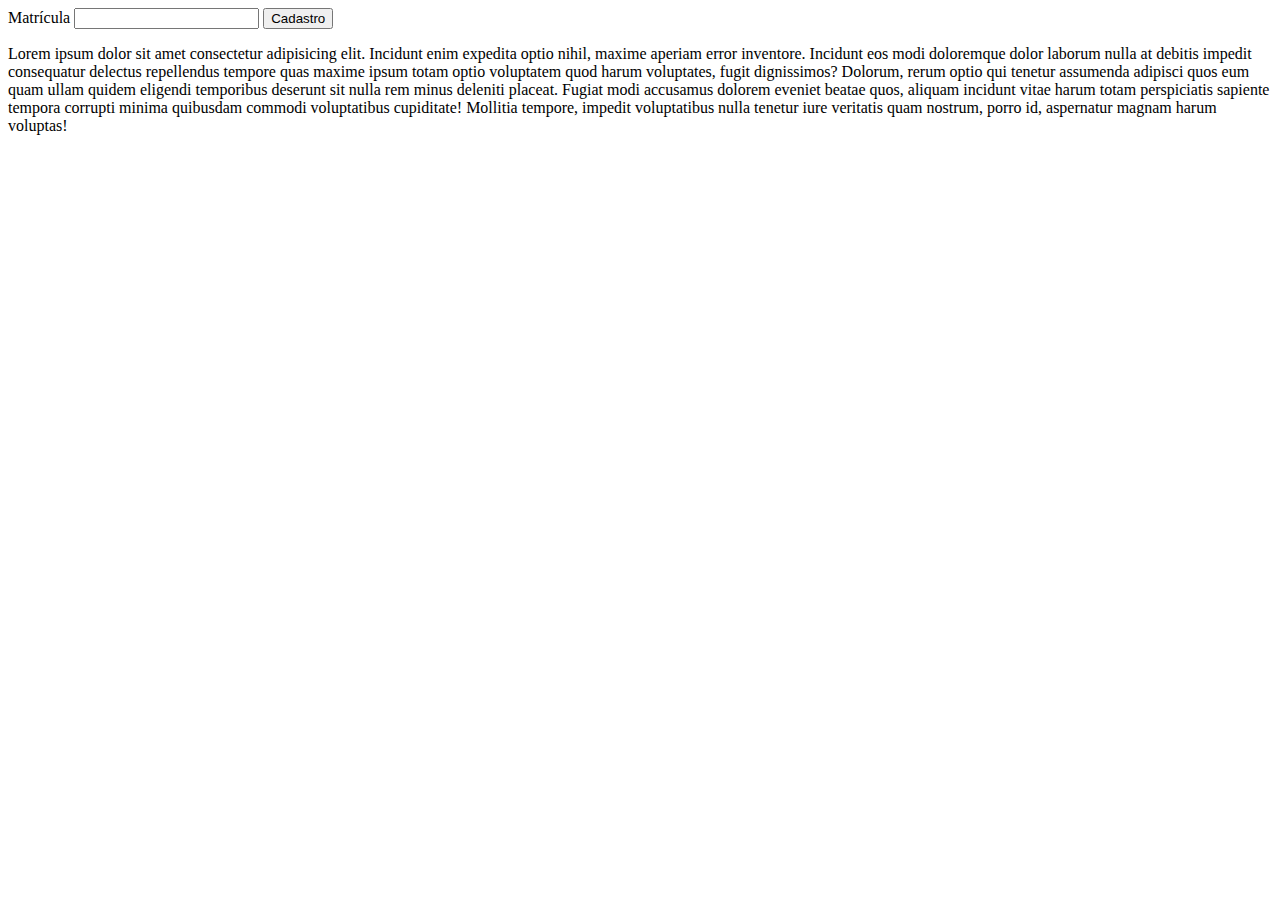
==== semana 8/sobre.html @ d0b63c2c "Adicionando a página inicial, o Sobre" ====
<!DOCTYPE html>
<html lang="en">
<head>
    <meta charset="UTF-8">
    <meta name="viewport" content="width=device-width, initial-scale=1.0">
    <title>EVENTO</title>
</head>
<body>
    <!-- navegação -->
    <nav>
        <div class="container_nav">
            <form action="">
                <label for="mat_senha">Matrícula</label>
                <input id="mat_senha" type="text" name="matricula" value="">
                
                <input type="submit" value="Cadastro">
            </form>
        </div>
    </nav>

    <main>
        <div id="container-sobre">
            <p>Lorem ipsum dolor sit amet consectetur adipisicing elit. Incidunt enim expedita optio nihil, maxime aperiam error inventore. Incidunt eos modi doloremque dolor laborum nulla at debitis impedit consequatur delectus repellendus tempore quas maxime ipsum totam optio voluptatem quod harum voluptates, fugit dignissimos? Dolorum, rerum optio qui tenetur assumenda adipisci quos eum quam ullam quidem eligendi temporibus deserunt sit nulla rem minus deleniti placeat. Fugiat modi accusamus dolorem eveniet beatae quos, aliquam incidunt vitae harum totam perspiciatis sapiente tempora corrupti minima quibusdam commodi voluptatibus cupiditate! Mollitia tempore, impedit voluptatibus nulla tenetur iure veritatis quam nostrum, porro id, aspernatur magnam harum voluptas!</p>
        </div>
    </main>
    <!-- sobre -->
</body>
</html>
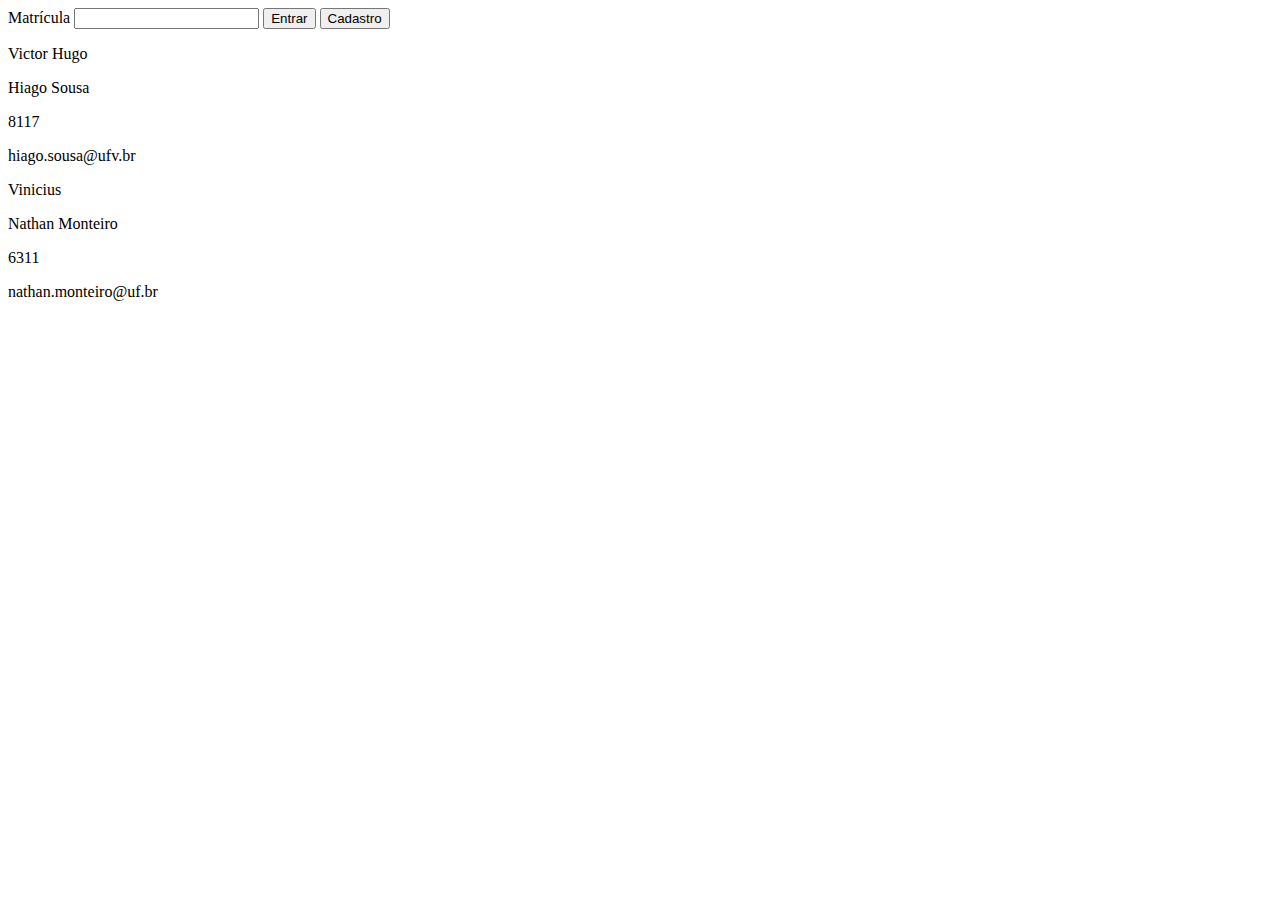
==== commit ef14e1dd: "Modificações na organização do Sobre" ====
--- a/semana 8/sobre.html
+++ b/semana 8/sobre.html
@@ -1,28 +1,53 @@
 <!DOCTYPE html>
-<html lang="en">
+<html lang="pt-BR">
 <head>
     <meta charset="UTF-8">
     <meta name="viewport" content="width=device-width, initial-scale=1.0">
     <title>EVENTO</title>
 </head>
 <body>
-    <!-- navegação -->
-    <nav>
-        <div class="container_nav">
-            <form action="">
-                <label for="mat_senha">Matrícula</label>
-                <input id="mat_senha" type="text" name="matricula" value="">
-                
-                <input type="submit" value="Cadastro">
-            </form>
-        </div>
-    </nav>
+    <main>
+        <section id="login_e_cadastro">
+            <div class="container_login_cad">
+                <form action="">
+                    <label for="mat_senha">Matrícula</label>
+                    <input id="mat_senha" type="text" name="matricula" value="">
+                    <input type="submit" value="Entrar">
+    
+                    <input type="submit" value="Cadastro">
+                </form>
+            </div>
+        </section>
 
-    <main>
-        <div id="container-sobre">
-            <p>Lorem ipsum dolor sit amet consectetur adipisicing elit. Incidunt enim expedita optio nihil, maxime aperiam error inventore. Incidunt eos modi doloremque dolor laborum nulla at debitis impedit consequatur delectus repellendus tempore quas maxime ipsum totam optio voluptatem quod harum voluptates, fugit dignissimos? Dolorum, rerum optio qui tenetur assumenda adipisci quos eum quam ullam quidem eligendi temporibus deserunt sit nulla rem minus deleniti placeat. Fugiat modi accusamus dolorem eveniet beatae quos, aliquam incidunt vitae harum totam perspiciatis sapiente tempora corrupti minima quibusdam commodi voluptatibus cupiditate! Mollitia tempore, impedit voluptatibus nulla tenetur iure veritatis quam nostrum, porro id, aspernatur magnam harum voluptas!</p>
-        </div>
+        <section id="sobre">
+            <div id="container-sobre">
+                <div class="container_info">
+                    <div class="container_text_info">
+                        <p class="nome">Victor Hugo</p>
+                        <p class="matricula"></p>
+                        <p class="email"></p>
+                    </div>
+                </div>
+
+                <div class="container_text_info">
+                    <p class="nome">Hiago Sousa</p>
+                    <p class="matricula">8117</p>
+                    <p class="email">hiago.sousa@ufv.br</p>
+                </div>
+
+                <div class="container_text_info">
+                    <p class="nome">Vinicius</p>
+                    <p class="matricula"></p>
+                    <p class="email"></p>
+                </div>
+
+                <div class="container_text_info">
+                    <p class="nome">Nathan Monteiro</p>
+                    <p class="matricula">6311</p>
+                    <p class="email">nathan.monteiro@uf.br</p>
+                </div>
+            </div>
+        </section>
     </main>
-    <!-- sobre -->
 </body>
 </html>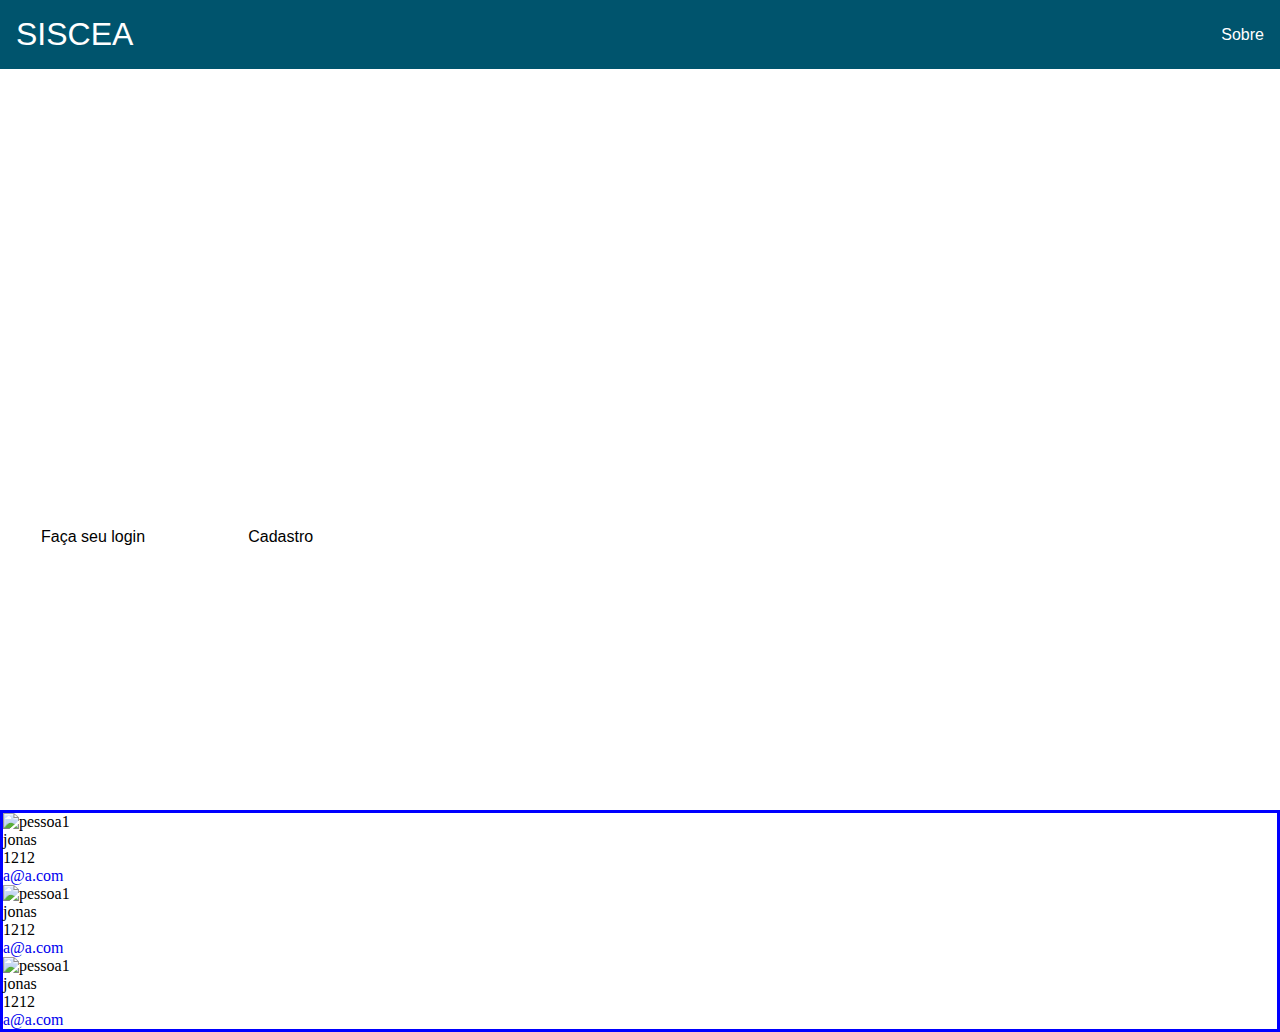
==== commit 5d908060: "Página Inicial adicionada. Ainda falta colocar o sobre dos integrantes do grupo. Adicionado também p" ====
--- a/semana 8/sobre.html
+++ b/semana 8/sobre.html
@@ -3,51 +3,55 @@
 <head>
     <meta charset="UTF-8">
     <meta name="viewport" content="width=device-width, initial-scale=1.0">
+    <link rel="stylesheet" href="./estilos/sobre.css">
     <title>EVENTO</title>
 </head>
 <body>
-    <main>
-        <section id="login_e_cadastro">
-            <div class="container_login_cad">
-                <form action="">
-                    <label for="mat_senha">Matrícula</label>
-                    <input id="mat_senha" type="text" name="matricula" value="">
-                    <input type="submit" value="Entrar">
-    
-                    <input type="submit" value="Cadastro">
-                </form>
+    <div class="container_top">
+        <nav>
+            <ul>
+                <li><a href="./sobre.html">SISCEA</a></li>
+                <li><a class="about_link" href="#about">Sobre</a></li>
+            </ul>
+        </nav>
+    </div>
+    <div class="container_middle">
+        <section id="hero">
+            <h1 class="title">Sistema de Controle de Eventos Acadêmicos</h1>
+            <div class="container_links">
+                <p class="text">Ainda não possui conta?<a href="login.php">Faça seu login</a></p>
+                <p class="text">Precisa verificar algo?<a href="crud.php">Cadastro</a></p>
             </div>
         </section>
 
-        <section id="sobre">
-            <div id="container-sobre">
-                <div class="container_info">
-                    <div class="container_text_info">
-                        <p class="nome">Victor Hugo</p>
-                        <p class="matricula"></p>
-                        <p class="email"></p>
-                    </div>
+        <section id="about">
+            <div class="container_info">
+                <img src="" alt="pessoa1" class="profile_pic">
+                <div class="container_text_info">
+                    <p class="nome">jonas</p>
+                    <p class="matricula">1212</p>
+                    <a href="mailto:">a@a.com</a>
                 </div>
+            </div>
 
+            <div class="container_info">
+                <img src="" alt="pessoa1" class="profile_pic">
                 <div class="container_text_info">
-                    <p class="nome">Hiago Sousa</p>
-                    <p class="matricula">8117</p>
-                    <p class="email">hiago.sousa@ufv.br</p>
+                    <p class="nome">jonas</p>
+                    <p class="matricula">1212</p>
+                    <a href="mailto:">a@a.com</a>
                 </div>
+            </div>
 
+            <div class="container_info">
+                <img src="" alt="pessoa1" class="profile_pic">
                 <div class="container_text_info">
-                    <p class="nome">Vinicius</p>
-                    <p class="matricula"></p>
-                    <p class="email"></p>
-                </div>
-
-                <div class="container_text_info">
-                    <p class="nome">Nathan Monteiro</p>
-                    <p class="matricula">6311</p>
-                    <p class="email">nathan.monteiro@uf.br</p>
+                    <p class="nome">jonas</p>
+                    <p class="matricula">1212</p>
+                    <a href="mailto:">a@a.com</a>
                 </div>
             </div>
         </section>
-    </main>
+    </div>
 </body>
 </html>--- a/semana 8/estilos/sobre.css
+++ b/semana 8/estilos/sobre.css
@@ -0,0 +1,116 @@
+/* ---------- PÁGINA DO SOBRE ---------- */
+/*CSS RESET*/
+* {
+    margin: 0;
+    padding: 0;
+    box-sizing: border-box;
+
+    text-decoration: none;
+    list-style-type: none;
+}
+
+:root {
+    --w: white;
+    --b: black;
+    --mainTitleFont: 'Franklin Gothic Medium', 'Arial Narrow', Arial, sans-serif;
+    --mainSubTextFont: 'Gill Sans', 'Gill Sans MT', Calibri, 'Trebuchet MS', sans-serif;
+
+    --bgColor: #00546D;
+}
+
+/* ---------- NAV ---------- */
+.container_top {
+    background-color: var(--bgColor);
+    padding: 1em;
+
+    position: fixed;
+    width: 100%;
+}
+
+.container_top nav ul {
+    display: flex;
+    align-items: center;
+    justify-content: space-between;
+}
+
+ul li a {
+    color: var(--w);
+    font-size: 2em;
+    font-family: var(--mainTitleFont);
+}
+
+ul li .about_link {
+    font-size: 1em;
+    font-family: Arial, Helvetica, sans-serif;
+}
+
+ul li .about_link:hover {
+    font-weight: bold;
+    /* transition: font-weight .3s; */
+}
+
+
+/* ---------- HERO ---------- */
+.container_middle > #hero {
+    min-height: 90vh;
+    background-image: url("../imagens/the-climate-reality-project-hands.jpg");
+    background-position: center;
+    background-repeat: no-repeat;
+    background-size: cover;
+
+    display: flex;
+    justify-content: center;
+    flex-direction: column;
+}
+
+#hero {
+    display: flex;
+}
+
+#hero .title {
+    width: 11em;
+    margin-left: .5em;
+
+    font-size: 4em;
+    font-family: var(--mainTitleFont);
+    color: var(--w);
+}
+
+#hero .container_links {
+    margin-top: 1em;
+    display: flex;
+}
+
+#hero .container_links .text {
+    display: flex;
+    flex-direction: column;
+
+    margin-left: 2em;
+
+    font-family: var(--mainSubTextFont);
+    color: var(--w);
+}
+
+.text > a {
+    margin-top: .5em;
+    padding: .5em;
+
+    border: .01em solid var(--w);
+    background-color: var(--w);
+    
+    color: var(--b);
+}
+
+.text > a:hover {
+    background-color: var(--b);
+    border: .01em solid var(--w);
+    
+    color: var(--w);
+
+    transition: background-color .2s, color .2s;
+}
+
+/* ---------- SOBRE ---------- */
+.container_middle > #about {
+    border: 3px solid blue;
+}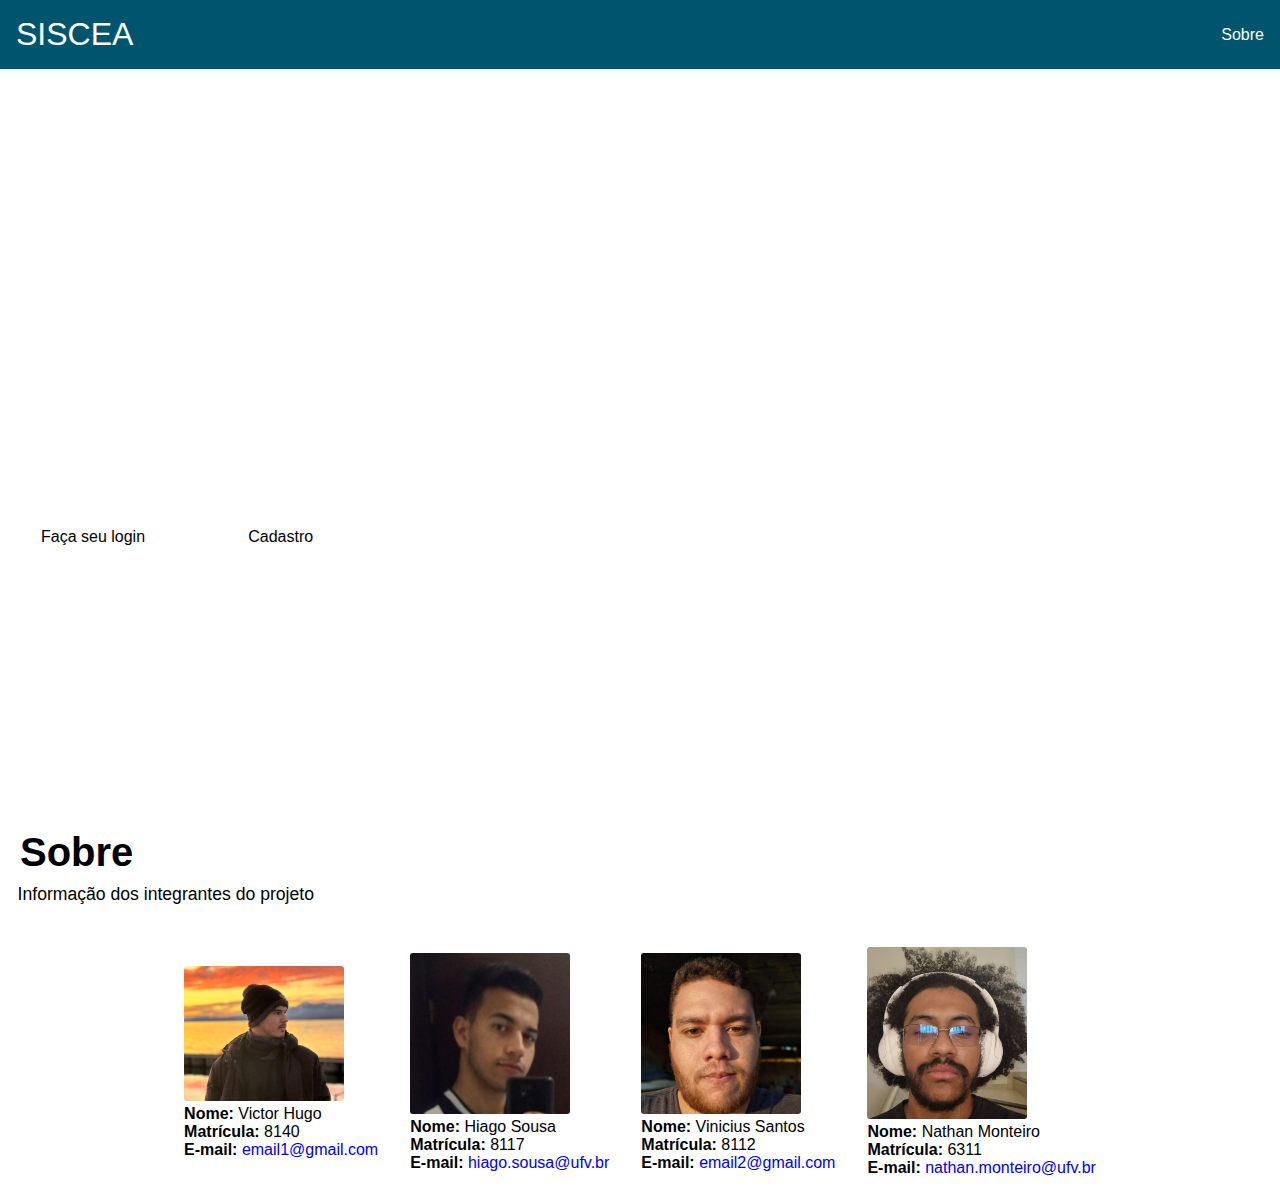
==== commit b1827e38: "Finalização da Página Sobre" ====
--- a/semana 8/sobre.html
+++ b/semana 8/sobre.html
@@ -25,30 +25,43 @@
         </section>
 
         <section id="about">
-            <div class="container_info">
-                <img src="" alt="pessoa1" class="profile_pic">
-                <div class="container_text_info">
-                    <p class="nome">jonas</p>
-                    <p class="matricula">1212</p>
-                    <a href="mailto:">a@a.com</a>
+            <h2 class="title_about">Sobre</h2>
+            <p class="about_desc">Informação dos integrantes do projeto</p>
+            <div class="flex">
+                <div class="container_info">
+                    <img src="./imagens/victor-profile-pic.png" alt="Integrante 1" class="profile_pic">
+                    <div class="container_text_info">
+                        <p class="info"><span>Nome:</span> Victor Hugo</p>
+                        <p class="info"><span>Matrícula:</span> 8140</p>
+                        <p class="info"><span>E-mail:</span> <a href="mailto:">email1@gmail.com</a></p>
+                    </div>
                 </div>
-            </div>
 
-            <div class="container_info">
-                <img src="" alt="pessoa1" class="profile_pic">
-                <div class="container_text_info">
-                    <p class="nome">jonas</p>
-                    <p class="matricula">1212</p>
-                    <a href="mailto:">a@a.com</a>
+                <div class="container_info">
+                    <img src="./imagens/hiago-profile-pic.png" alt="Integrante 2" class="profile_pic">
+                    <div class="container_text_info">
+                        <p class="info"><span>Nome:</span> Hiago Sousa</p>
+                        <p class="info"><span>Matrícula:</span> 8117</p>
+                        <p class="info"><span>E-mail:</span> <a href="mailto:">hiago.sousa@ufv.br</a></p>
+                    </div>
                 </div>
-            </div>
 
-            <div class="container_info">
-                <img src="" alt="pessoa1" class="profile_pic">
-                <div class="container_text_info">
-                    <p class="nome">jonas</p>
-                    <p class="matricula">1212</p>
-                    <a href="mailto:">a@a.com</a>
+                <div class="container_info">
+                    <img src="./imagens/vinicius-profile-pic.png" alt="Integrante 3" class="profile_pic">
+                    <div class="container_text_info">
+                        <p class="info"><span>Nome:</span> Vinicius Santos</p>
+                        <p class="info"><span>Matrícula:</span> 8112</p>
+                        <p class="info"><span>E-mail:</span> <a href="mailto:">email2@gmail.com</a></p>
+                    </div>
+                </div>
+
+                <div class="container_info">
+                    <img src="./imagens/nathan-profile-pic.jpg" alt="Integrante 4" class="profile_pic">
+                    <div class="container_text_info">
+                        <p class="info"><span>Nome:</span> Nathan Monteiro</p>
+                        <p class="info"><span>Matrícula:</span> 6311</p>
+                        <p class="info"><span>E-mail:</span> <a href="mailto:">nathan.monteiro@ufv.br</a></p>
+                    </div>
                 </div>
             </div>
         </section>
--- a/semana 8/estilos/sobre.css
+++ b/semana 8/estilos/sobre.css
@@ -7,6 +7,8 @@
 
     text-decoration: none;
     list-style-type: none;
+
+    scroll-behavior: smooth;
 }
 
 :root {
@@ -48,7 +50,6 @@
     font-weight: bold;
     /* transition: font-weight .3s; */
 }
-
 
 /* ---------- HERO ---------- */
 .container_middle > #hero {
@@ -112,5 +113,42 @@
 
 /* ---------- SOBRE ---------- */
 .container_middle > #about {
-    border: 3px solid blue;
+    /* border: 3px solid blue; */
+}
+
+#about .flex {
+    display: flex;
+    justify-content: center;
+    align-items: center;
+}
+
+.container_info {
+    padding: 1em;
+}
+
+#about .title_about {
+    /* margin: .5em 0 0 1em; */
+    padding: .5em 0 0 .5em;
+
+    font-size: 2.5em;
+    font-family: var(--mainTitleFont);
+}
+
+#about .about_desc {
+    margin: .5em 0 1.5em 1em;
+    font-family: var(--mainSubTextFont);
+    font-size: 1.1em;
+}
+
+.container_info .profile_pic {
+    width: 10em;
+    border-radius: 3px;
+}
+
+.container_info .container_text_info .info {
+    font-family: var(--mainSubTextFont);
+}
+
+.container_info .container_text_info .info span {
+    font-weight: 700;
 }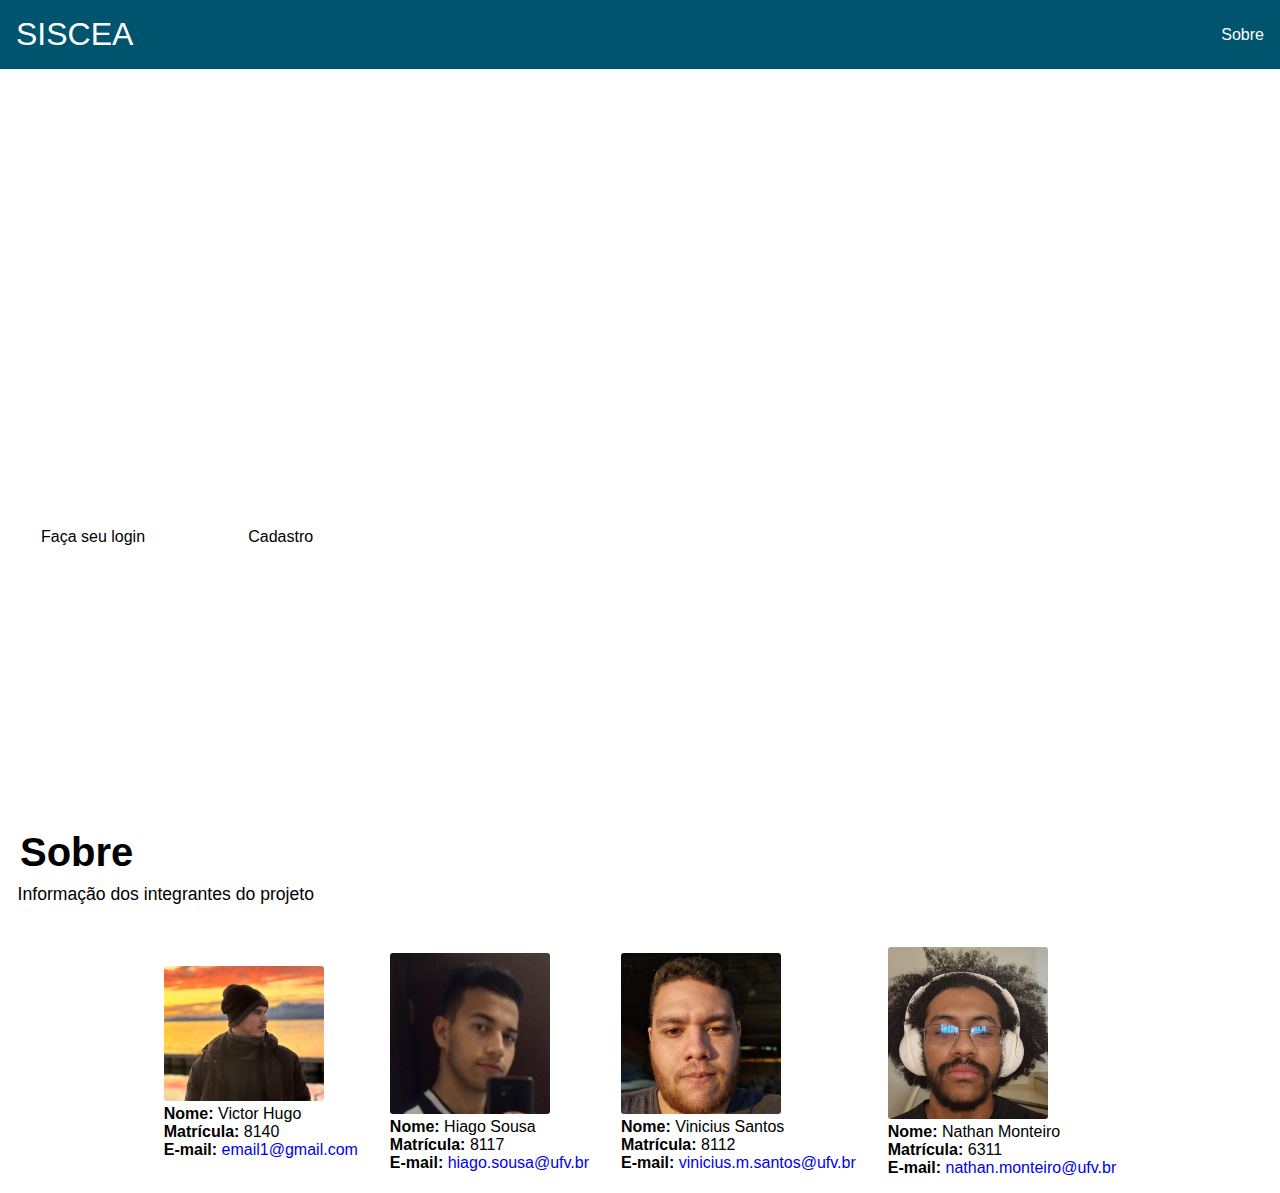
==== commit 50316b5b: "atualizacao sobre" ====
--- a/semana 8/sobre.html
+++ b/semana 8/sobre.html
@@ -51,7 +51,7 @@
                     <div class="container_text_info">
                         <p class="info"><span>Nome:</span> Vinicius Santos</p>
                         <p class="info"><span>Matrícula:</span> 8112</p>
-                        <p class="info"><span>E-mail:</span> <a href="mailto:">email2@gmail.com</a></p>
+                        <p class="info"><span>E-mail:</span> <a href="mailto:">vinicius.m.santos@ufv.br</a></p>
                     </div>
                 </div>
 
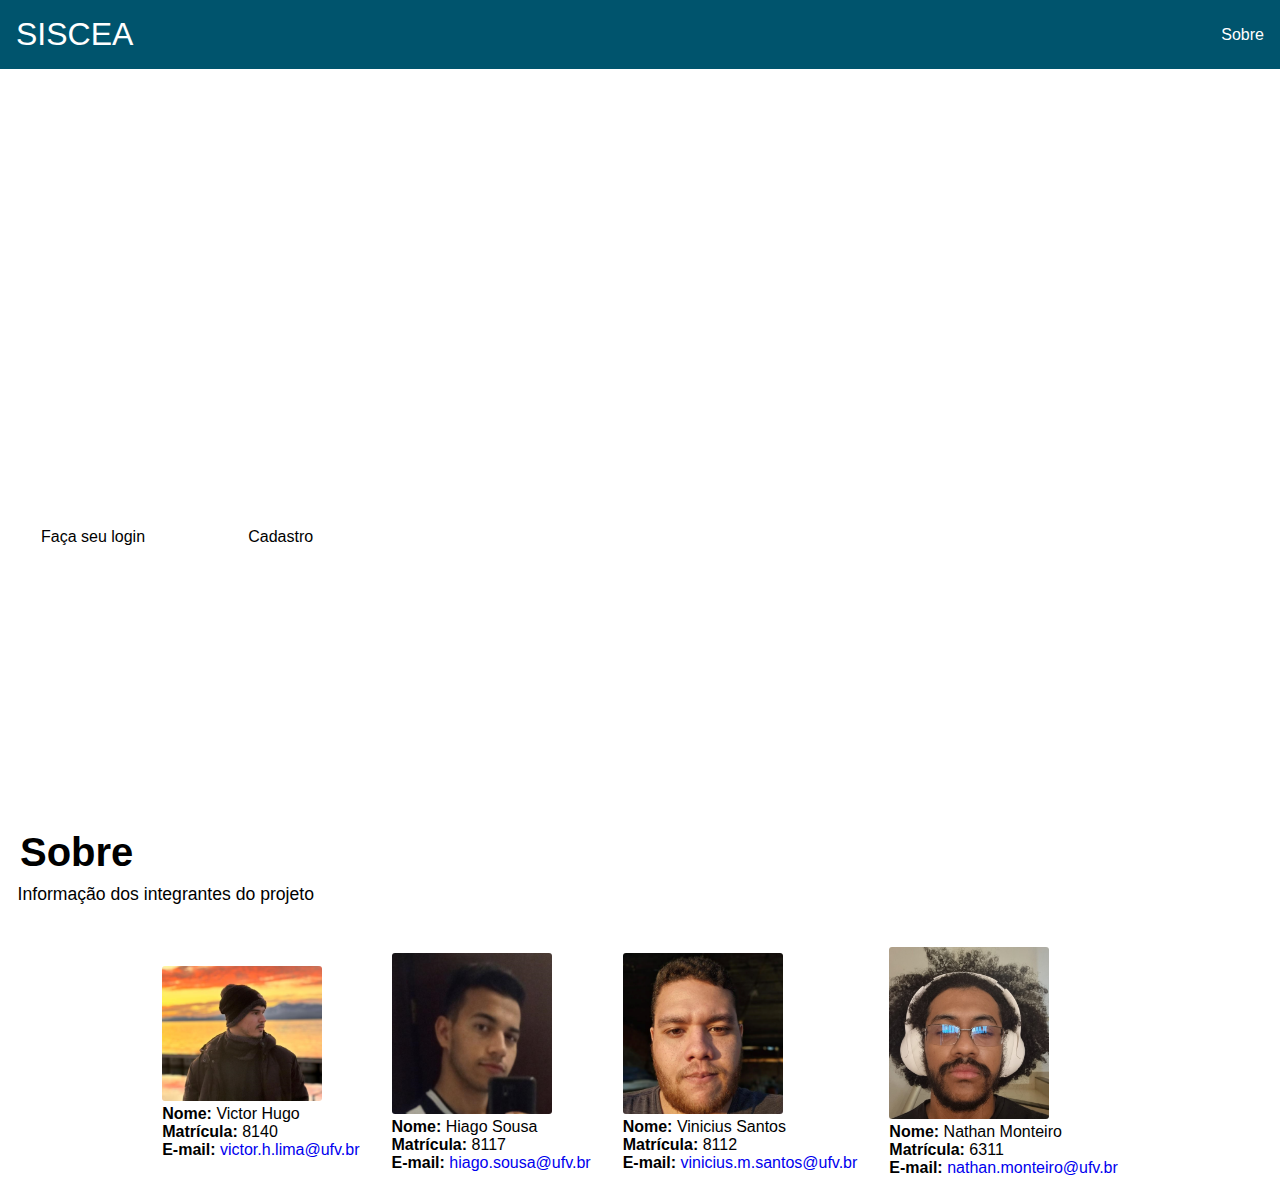
==== commit 2cd8f802: "Tela Organizador" ====
--- a/semana 8/sobre.html
+++ b/semana 8/sobre.html
@@ -33,7 +33,7 @@
                     <div class="container_text_info">
                         <p class="info"><span>Nome:</span> Victor Hugo</p>
                         <p class="info"><span>Matrícula:</span> 8140</p>
-                        <p class="info"><span>E-mail:</span> <a href="mailto:">email1@gmail.com</a></p>
+                        <p class="info"><span>E-mail:</span> <a href="mailto:">victor.h.lima@ufv.br</a></p>
                     </div>
                 </div>
 
